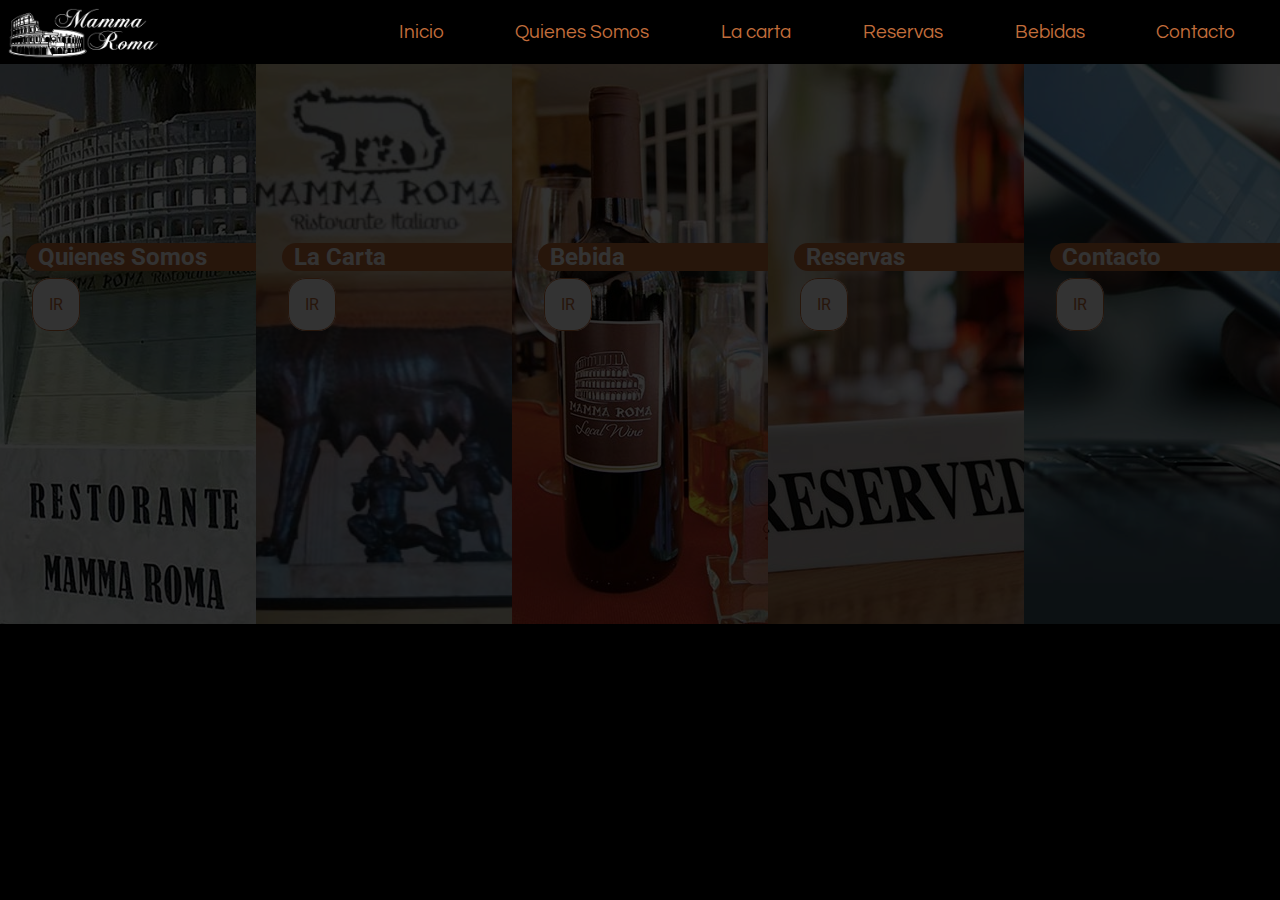
==== index.html @ e7dd4005 "Proyecto Mamma Roma" ====
<!DOCTYPE html>
<html>
<head>
	<title>Restaurante italiano Mamma Roma</title>
	<meta charset="utf-8">
	<link rel="stylesheet" type="text/css" href="css/estilo.css">
	<link href="https://fonts.googleapis.com/css?family=Questrial|Roboto" rel="stylesheet">
	
</head>
<body>
<header class="header">
<figure class="figure">
<img class="logo" src="img/Mammaroma-testata-e1448755939776.png" width="150px" height="auto"></img></figure>
<nav class="navHeader">
<ul class="liHead">
	<li class="elLi">Inicio</li>
	<li class="elLi">Quienes Somos</li>
	<li class="elLi">La carta</li>
	<li class="elLi">Reservas</li>
	<li class="elLi">Bebidas</li>
	<li class="elLi">Contacto</li>
</ul>
</nav>
</header>
<section class="centro">
<div class="portBack">
<div class="qsomos"><h3 class="tqsomos pt">Quienes Somos</h3>
<a class="vincQS"></a>
</div>
<div class="carta"><h3 class="tcarta pt">La Carta</h3><a class="vincQS"></a></div>
<div class="bebida"><h3 class="tbebida pt">Bebida</h3><a class="vincQS"></a></div>
<div class="reservas"><h3 class="treservas pt">Reservas</h3><a class="vincQS"></a></div>
<div class="contacto"><h3 class="tcontacto pt">Contacto</h3><a class="vincQS"></a></div>
</div>

</section>
<footer class="footer"></footer>

</body>
</html>
---- css/estilo.css ----
.propElPort {
  width: 20%;
  height: 35em;
  background-position: center;
  transition: 0.5s ease;
  opacity: 0.2;
  font-family: 'Roboto', sans-serif;
  color: #ffffff;
}
.hoverPort {
  transition: 0.5s ease;
  width: 23%;
  opacity: 1;
}
body {
  margin: 0;
  background-color: black;
  font-family: 'Questrial', sans-serif;
}
.header {
  color: #c26d3b;
  display: flex;
  justify-content: space-between;
  height: 4em;
}
.liHead {
  display: flex;
  justify-content: space-between;
  list-style: none;
  font-size: 1.2em;
}
.elLi {
  padding: 0.1em 0.6em 0.1em 0.3em;
  transition: 0.5s;
  border-right-width: 1px;
  border-top-width: 1px;
  border-left-width: 1px;
  border-bottom-width: 3px;
  border-right-color: black;
  border-bottom-color: black;
  border-top-color: black;
  border-left-color: black;
  border-radius: 8px 8px 16px 8px;
  border-right-style: solid;
  border-bottom-style: solid;
  border-top-style: solid;
  border-left-style: solid;
  cursor: pointer;
}
.elLi:hover {
  color: white;
  border-right-color: #c26d3b;
  border-bottom-color: #c26d3b;
  border-top-color: white;
  border-left-color: white;
  transition: 0.5s;
}
.figure {
  margin: 0;
  padding: 0.5em;
}
.navHeader {
  width: 70%;
  margin-right: 2em;
}
.portBack {
  display: flex;
  margin: 0;
  width: 100%;
}
.qsomos {
  background-image: url(../img/quienessomos.jpg);
}
.carta {
  background-image: url(../img/carta.jpg);
  background-size: cover;
}
.reservas {
  background-image: url(../img/reserved.jpg);
}
.bebida {
  background-image: url(../img/vino.jpg);
}
.contacto {
  background-image: url(../img/contact3.jpg);
}
.qsomos,
.carta,
.reservas,
.bebida,
.contacto {
  width: 20%;
  height: 35em;
  background-position: center;
  transition: 0.5s ease;
  opacity: 0.2;
  font-family: 'Roboto', sans-serif;
  color: #ffffff;
}
.reservas:hover,
.bebida:hover,
.qsomos:hover,
.contacto:hover,
.carta:hover,
.reservas:hover {
  transition: 0.5s ease;
  width: 23%;
  opacity: 1;
}
.portBack h3 {
  margin-left: 10%;
  margin-top: 70%;
  font-size: 1.5em;
  color: white;
  background-color: #c26d3b;
  border-radius: 18px 0 0 18px;
  padding-left: 0.5em;
}
.vincQS:before {
  content: 'IR';
  font-size: 1em;
  transition: 1s ease;
}
.vincQS:hover:before {
  content: 'ir > >';
  transition: 1s ease;
  padding-left: 5%;
}
.vincQS {
  border: 1px solid #c26d3b;
  border-radius: 18px ;
  padding: 1em;
  color: #c26d3b;
  background-color: white;
  position: relative;
  margin-left: 2em;
}
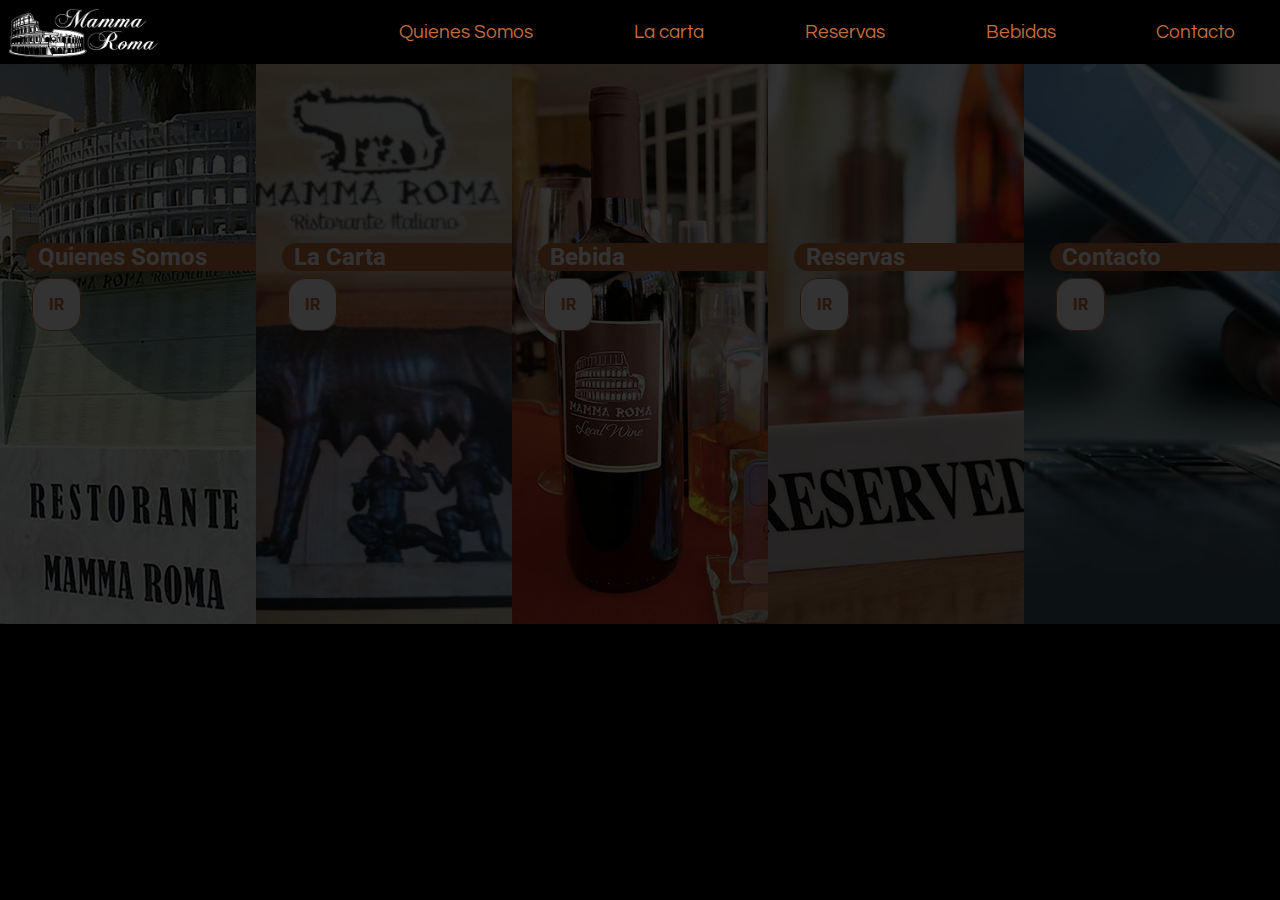
==== commit 76b1b438: "creacion de pagina quienes somos" ====
--- a/index.html
+++ b/index.html
@@ -13,8 +13,8 @@
 <img class="logo" src="img/Mammaroma-testata-e1448755939776.png" width="150px" height="auto"></img></figure>
 <nav class="navHeader">
 <ul class="liHead">
-	<li class="elLi">Inicio</li>
-	<li class="elLi">Quienes Somos</li>
+	
+	<li class="elLi "><a class="link" href="quienes.html">Quienes Somos</a></li>
 	<li class="elLi">La carta</li>
 	<li class="elLi">Reservas</li>
 	<li class="elLi">Bebidas</li>
--- a/css/estilo.css
+++ b/css/estilo.css
@@ -48,7 +48,6 @@
   cursor: pointer;
 }
 .elLi:hover {
-  color: white;
   border-right-color: #c26d3b;
   border-bottom-color: #c26d3b;
   border-top-color: white;
@@ -120,6 +119,7 @@
   content: 'IR';
   font-size: 1em;
   transition: 1s ease;
+  font-weight: bolder;
 }
 .vincQS:hover:before {
   content: 'ir > >';
@@ -135,3 +135,30 @@
   position: relative;
   margin-left: 2em;
 }
+.link {
+  text-decoration: none;
+  color: #c26d3b;
+}
+.cuerpoQs {
+  margin: 0.5em 4% auto 4%;
+  border-radius: 8px;
+  background-color: white;
+  width: 85%;
+  color: #c26d3b;
+  padding: 1em;
+  font-size: 1.5em;
+}
+.img1qs {
+  width: 18em;
+  float: left;
+  margin-right: 0.7em;
+  margin-bottom: 0.7em;
+  border-radius: 8px;
+}
+.img2qs {
+  width: 18em;
+  float: right;
+  margin-right: 0.7em;
+  margin-top: 0.7em;
+  border-radius: 8px;
+}
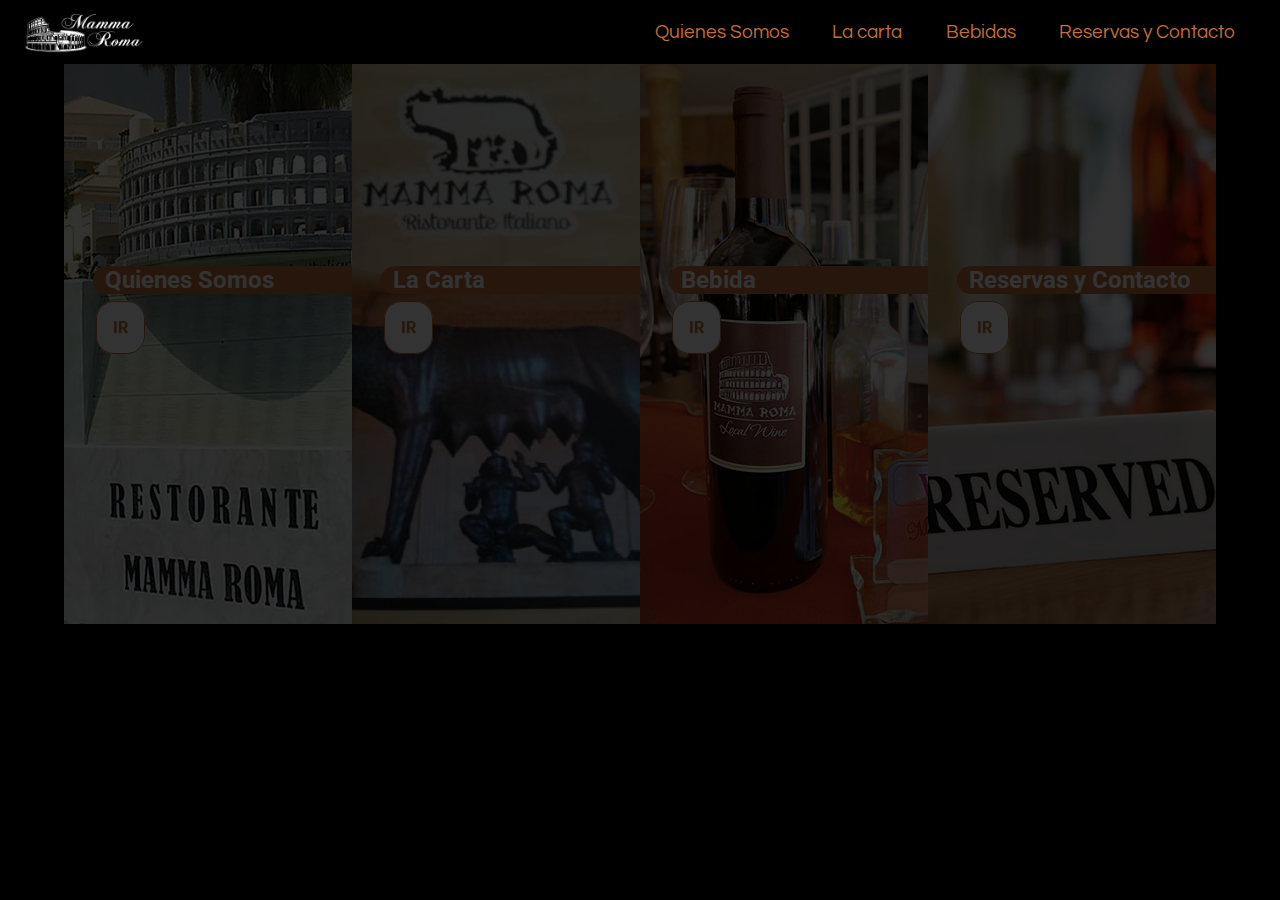
==== commit 931845da: "terminando diseño de pagina para ordenador de mesa" ====
--- a/index.html
+++ b/index.html
@@ -1,7 +1,7 @@
 <!DOCTYPE html>
 <html>
 <head>
-	<title>Restaurante italiano Mamma Roma</title>
+	<title>Restaurante Italiano Mamma Roma</title>
 	<meta charset="utf-8">
 	<link rel="stylesheet" type="text/css" href="css/estilo.css">
 	<link href="https://fonts.googleapis.com/css?family=Questrial|Roboto" rel="stylesheet">
@@ -15,22 +15,27 @@
 <ul class="liHead">
 	
 	<li class="elLi "><a class="link" href="quienes.html">Quienes Somos</a></li>
-	<li class="elLi">La carta</li>
-	<li class="elLi">Reservas</li>
-	<li class="elLi">Bebidas</li>
-	<li class="elLi">Contacto</li>
+	<li class="elLi "><a class="link" href="carta.html">La carta</a></li>
+	<li class="elLi "><a class="link" href="bebidas.html">Bebidas</a></li>
+	<li class="elLi"><a class="link" href="reserva.html">Reservas y Contacto</a></li>
+	
+	
 </ul>
 </nav>
 </header>
 <section class="centro">
 <div class="portBack">
-<div class="qsomos"><h3 class="tqsomos pt">Quienes Somos</h3>
-<a class="vincQS"></a>
+<div class="qsomos"><a class="link" href="quienes.html"><h3 class="tqsomos pt">Quienes Somos</h3></a>
+<a class="vincQS link" href="quienes.html"></a>
 </div>
-<div class="carta"><h3 class="tcarta pt">La Carta</h3><a class="vincQS"></a></div>
-<div class="bebida"><h3 class="tbebida pt">Bebida</h3><a class="vincQS"></a></div>
-<div class="reservas"><h3 class="treservas pt">Reservas</h3><a class="vincQS"></a></div>
-<div class="contacto"><h3 class="tcontacto pt">Contacto</h3><a class="vincQS"></a></div>
+<div class="carta"><a class="link" href="carta.html"><h3 class="tqsomos pt">La Carta</h3></a><a class="vincQS link" href="carta.html"></a></div>
+<div class="bebida"><a class="link" href="bebidas.html"> <h3 class="tbebida pt">Bebida</h3></a><a class="vincQS link" href="bebidas.html"></a></div>
+
+<div class="reservas"><a class="link" href="reserva.html"><h3 class="tqsomos pt">Reservas y Contacto</h3></a>
+<a class="vincQS link" href="reserva.html"></a>
+</div>
+
+
 </div>
 
 </section>
--- a/css/estilo.css
+++ b/css/estilo.css
@@ -1,5 +1,5 @@
 .propElPort {
-  width: 20%;
+  width: 25%;
   height: 35em;
   background-position: center;
   transition: 0.5s ease;
@@ -9,7 +9,7 @@
 }
 .hoverPort {
   transition: 0.5s ease;
-  width: 23%;
+  width: 30%;
   opacity: 1;
 }
 body {
@@ -59,7 +59,7 @@
   padding: 0.5em;
 }
 .navHeader {
-  width: 70%;
+  width: 50%;
   margin-right: 2em;
 }
 .portBack {
@@ -88,7 +88,7 @@
 .reservas,
 .bebida,
 .contacto {
-  width: 20%;
+  width: 25%;
   height: 35em;
   background-position: center;
   transition: 0.5s ease;
@@ -103,7 +103,7 @@
 .carta:hover,
 .reservas:hover {
   transition: 0.5s ease;
-  width: 23%;
+  width: 30%;
   opacity: 1;
 }
 .portBack h3 {
@@ -139,13 +139,17 @@
   text-decoration: none;
   color: #c26d3b;
 }
+.centro {
+  background-color: black;
+  margin-left: 5%;
+  width: 90%;
+}
 .cuerpoQs {
   margin: 0.5em 4% auto 4%;
   border-radius: 8px;
   background-color: white;
   width: 85%;
   color: #c26d3b;
-  padding: 1em;
   font-size: 1.5em;
 }
 .img1qs {
@@ -153,12 +157,120 @@
   float: left;
   margin-right: 0.7em;
   margin-bottom: 0.7em;
-  border-radius: 8px;
-}
-.img2qs {
-  width: 18em;
-  float: right;
-  margin-right: 0.7em;
-  margin-top: 0.7em;
-  border-radius: 8px;
-}
+  border-radius: 8px 0 0 0;
+}
+.secCarta {
+  display: flex;
+  margin: 0.5em 4% auto 4%;
+  border-radius: 8px;
+  background-color: white;
+  width: 85%;
+  color: #c26d3b;
+  font-size: 1.5em;
+  justify-content: space-between;
+}
+.seccionM {
+  margin: 1em;
+  padding: 0.7em;
+}
+.ulMenu {
+  border-right: 1px solid #545454;
+  border-top: 2px solid #c26d3b;
+  padding: 0.4em;
+  list-style: none;
+  cursor: pointer;
+}
+.ulMenu li {
+  margin: 0.2em;
+  padding: 0.3em;
+}
+.titC {
+  color: #545454;
+  height: 2em;
+}
+.linkC {
+  padding: 0.2em;
+  color: #c26d3b;
+  text-decoration: none;
+}
+.res {
+  background-color: #545454;
+  color: white ;
+  padding: 0.2em;
+}
+.linkC:hover {
+  transition: 1s;
+  background-color: #545454;
+  color: white ;
+  padding: 0.2em;
+}
+.plato {
+  font-size: 0.8em;
+}
+.formuRes {
+  margin: 0.5em 4% auto 4%;
+  border-radius: 8px;
+  background-color: white;
+  width: 85%;
+  color: #c26d3b;
+  font-size: 1.5em;
+}
+.cyr {
+  margin: 0.5em 4% auto 4%;
+  border-radius: 8px;
+  background-color: white;
+  width: 85%;
+  color: #c26d3b;
+  font-size: 1.5em;
+  display: flex;
+  font-size: 1em;
+}
+.col1 {
+  display: flex;
+  flex-direction: column;
+}
+input[type="text"],
+input[type="email"],
+input[type="date"],
+input[type="radio"],
+input[type="submit"] {
+  margin: 1em;
+  cursor: pointer;
+}
+input[type="date"] {
+  width: 10em;
+}
+.formTit {
+  color: #545454;
+}
+.col2 {
+  display: flex;
+  flex-direction: column;
+}
+input[type="submit"] {
+  width: 6em;
+  color: white;
+  background-color: #c26d3b;
+  border-radius: 10px;
+  padding: 0.5em;
+}
+.cuerpoC {
+  margin: auto;
+  width: 60%;
+  text-align: center;
+}
+.spanb {
+  color: #ffffff;
+}
+.costadoImgB {
+  width: 25%;
+  margin: 0;
+  background-image: url(../img/mamma-roma-tenerife-10.jpg);
+  background-size: cover;
+  padding: 0;
+  background-position-x: -6em;
+  border-radius: 0px 8px 8px 0;
+}
+.textoQs {
+  padding: 1em;
+}
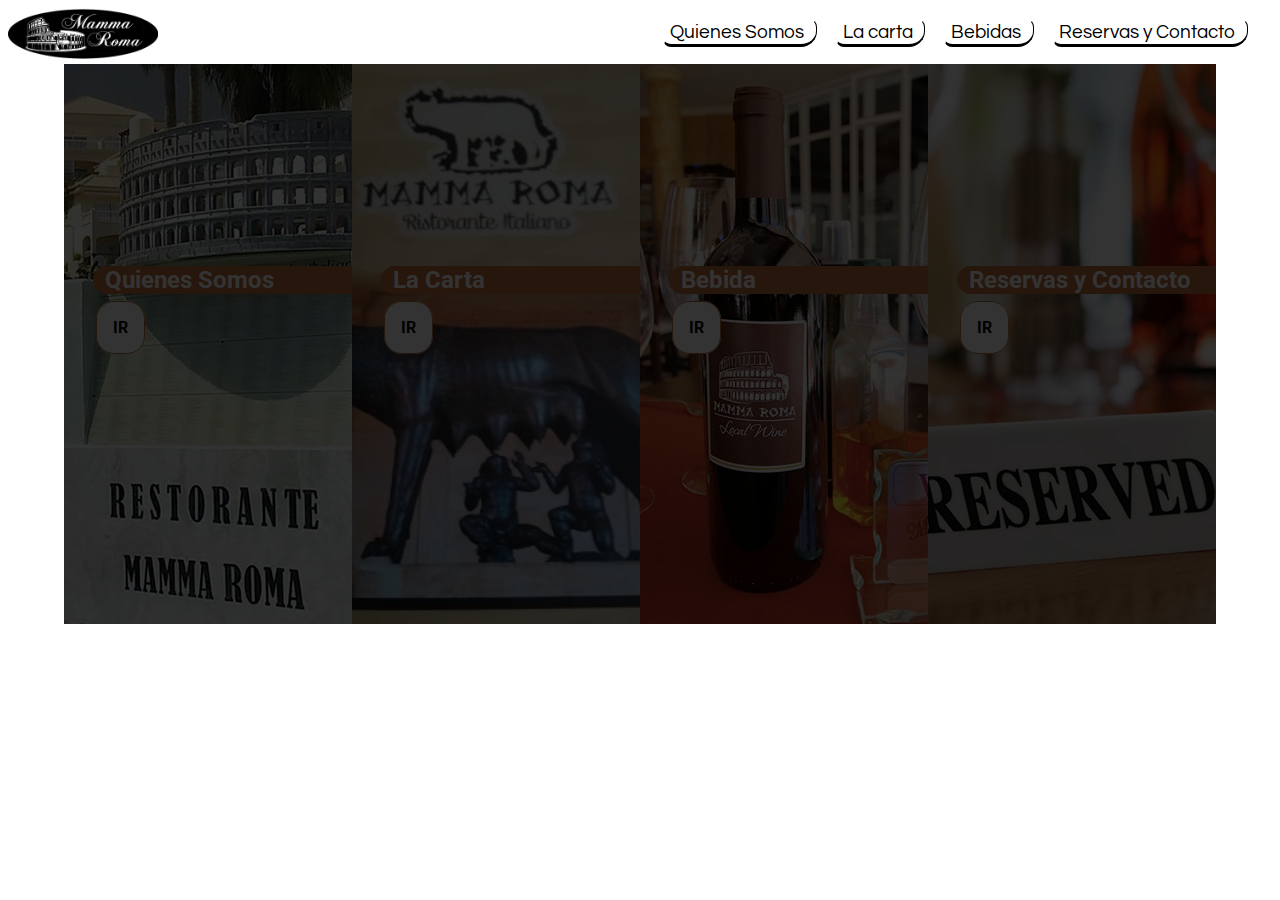
==== commit d3821858: "pagina responsive" ====
--- a/index.html
+++ b/index.html
@@ -5,13 +5,15 @@
 	<meta charset="utf-8">
 	<link rel="stylesheet" type="text/css" href="css/estilo.css">
 	<link href="https://fonts.googleapis.com/css?family=Questrial|Roboto" rel="stylesheet">
-	
+	 <meta name="viewport" content="width=device-width, initial-scale=1, user-scalable=no">
 </head>
 <body>
 <header class="header">
+ <span class="icon-menu" id="btn"></span>
+      <span class="icon-cancel-circle" id="cancel"></span>
 <figure class="figure">
 <img class="logo" src="img/Mammaroma-testata-e1448755939776.png" width="150px" height="auto"></img></figure>
-<nav class="navHeader">
+<nav class="navHeader menu" id="menu">
 <ul class="liHead">
 	
 	<li class="elLi "><a class="link" href="quienes.html">Quienes Somos</a></li>
@@ -39,7 +41,21 @@
 </div>
 
 </section>
-<footer class="footer"></footer>
+<script type="text/javascript">
+	var boton= document.getElementById ('btn');
+      var menu = document.getElementById ('menu');
+      var btnCancel= document.getElementById ('cancel');
+   
+      boton.addEventListener ('click', cambios);
+      btnCancel.addEventListener ('click', cambios);
+     
+      function cambios (){
+
+        menu.classList.toggle ('activate');
+        btnCancel.classList.toggle ('activate');
+    }
+</script>
+
 
 </body>
 </html>--- a/css/estilo.css
+++ b/css/estilo.css
@@ -12,13 +12,56 @@
   width: 30%;
   opacity: 1;
 }
+@font-face {
+  font-family: 'icomoon';
+  src: url('../fonts/icomoon.eot?b8x1hr');
+  src: url('../fonts/icomoon.eot?b8x1hr#iefix') format('embedded-opentype'), url('../fonts/icomoon.ttf?b8x1hr') format('truetype'), url('../fonts/icomoon.woff?b8x1hr') format('woff'), url('../fonts/icomoon.svg?b8x1hr#icomoon') format('svg');
+  font-weight: normal;
+  font-style: normal;
+}
+[class^="icon-"],
+[class*=" icon-"] {
+  /* use !important to prevent issues with browser extensions that change fonts */
+  font-family: 'icomoon' !important;
+  speak: none;
+  font-style: normal;
+  font-weight: normal;
+  font-variant: normal;
+  text-transform: none;
+  line-height: 1;
+  /* Better Font Rendering =========== */
+  -webkit-font-smoothing: antialiased;
+  -moz-osx-font-smoothing: grayscale;
+}
+.icon-menu:before {
+  content: "\e9bd";
+}
+.icon-cancel-circle:before {
+  content: "\ea0d";
+}
+.icon-menu {
+  background-color: #c26d3b;
+  border-radius: 50%;
+  position: fixed;
+  right: 10px;
+  top: 10px;
+  padding: 10px;
+  display: none;
+  z-index: 3;
+  cursor: pointer;
+  color: white;
+}
+.icon-cancel-circle {
+  display: none;
+  color: white;
+}
 body {
   margin: 0;
-  background-color: black;
+  background-color: white;
   font-family: 'Questrial', sans-serif;
 }
 .header {
-  color: #c26d3b;
+  color: black;
   display: flex;
   justify-content: space-between;
   height: 4em;
@@ -30,6 +73,7 @@
   font-size: 1.2em;
 }
 .elLi {
+  margin-left: 1em;
   padding: 0.1em 0.6em 0.1em 0.3em;
   transition: 0.5s;
   border-right-width: 1px;
@@ -38,8 +82,8 @@
   border-bottom-width: 3px;
   border-right-color: black;
   border-bottom-color: black;
-  border-top-color: black;
-  border-left-color: black;
+  border-top-color: white;
+  border-left-color: white;
   border-radius: 8px 8px 16px 8px;
   border-right-style: solid;
   border-bottom-style: solid;
@@ -59,7 +103,6 @@
   padding: 0.5em;
 }
 .navHeader {
-  width: 50%;
   margin-right: 2em;
 }
 .portBack {
@@ -137,7 +180,7 @@
 }
 .link {
   text-decoration: none;
-  color: #c26d3b;
+  color: black;
 }
 .centro {
   background-color: black;
@@ -145,12 +188,14 @@
   width: 90%;
 }
 .cuerpoQs {
-  margin: 0.5em 4% auto 4%;
+  margin: auto;
   border-radius: 8px;
-  background-color: white;
+  background-color: #f3e4db;
+  border: 1px solid black;
   width: 85%;
   color: #c26d3b;
   font-size: 1.5em;
+  padding: 0.5em;
 }
 .img1qs {
   width: 18em;
@@ -161,12 +206,14 @@
 }
 .secCarta {
   display: flex;
-  margin: 0.5em 4% auto 4%;
+  margin: auto;
   border-radius: 8px;
-  background-color: white;
+  background-color: #f3e4db;
+  border: 1px solid black;
   width: 85%;
   color: #c26d3b;
   font-size: 1.5em;
+  padding: 0.5em;
   justify-content: space-between;
 }
 .seccionM {
@@ -189,7 +236,6 @@
   height: 2em;
 }
 .linkC {
-  padding: 0.2em;
   color: #c26d3b;
   text-decoration: none;
 }
@@ -208,20 +254,25 @@
   font-size: 0.8em;
 }
 .formuRes {
-  margin: 0.5em 4% auto 4%;
+  margin: auto;
   border-radius: 8px;
-  background-color: white;
+  background-color: #f3e4db;
+  border: 1px solid black;
   width: 85%;
   color: #c26d3b;
   font-size: 1.5em;
+  padding: 0.5em;
+  border: none;
 }
 .cyr {
-  margin: 0.5em 4% auto 4%;
+  margin: auto;
   border-radius: 8px;
-  background-color: white;
+  background-color: #f3e4db;
+  border: 1px solid black;
   width: 85%;
   color: #c26d3b;
   font-size: 1.5em;
+  padding: 0.5em;
   display: flex;
   font-size: 1em;
 }
@@ -260,7 +311,7 @@
   text-align: center;
 }
 .spanb {
-  color: #ffffff;
+  color: #f3e4db;
 }
 .costadoImgB {
   width: 25%;
@@ -274,3 +325,115 @@
 .textoQs {
   padding: 1em;
 }
+@media screen and (max-width: 865px) {
+  .liHead {
+    font-size: 1em;
+  }
+  .elLi {
+    padding-bottom: 0.3em;
+  }
+}
+@media screen and (max-width: 625px) {
+  .menu {
+    position: fixed;
+    right: 0;
+    bottom: ;
+    top: 0;
+    left: -100%;
+    background-color: rgba(194, 109, 59, 0.95);
+    z-index: 2;
+    display: flex;
+    align-items: center;
+    width: 100%;
+    height: 100%;
+    opacity: 0;
+    -webkit-transition: all 600ms cubic-bezier(0.45, 0.32, 0.99, 0.59);
+    -moz-transition: all 600ms cubic-bezier(0.45, 0.32, 0.99, 0.59);
+    -o-transition: all 600ms cubic-bezier(0.45, 0.32, 0.99, 0.59);
+    transition: all 600ms cubic-bezier(0.45, 0.32, 0.99, 0.59);
+    /* custom */
+    -webkit-transition-timing-function: cubic-bezier(0.45, 0.32, 0.99, 0.59);
+    -moz-transition-timing-function: cubic-bezier(0.45, 0.32, 0.99, 0.59);
+    -o-transition-timing-function: cubic-bezier(0.45, 0.32, 0.99, 0.59);
+    transition-timing-function: cubic-bezier(0.45, 0.32, 0.99, 0.59);
+    /* custom */
+  }
+  .menu.activate {
+    left: 0;
+    opacity: 1;
+    -webkit-transition: all 600ms cubic-bezier(0.45, 0.32, 0.99, 0.59);
+    -moz-transition: all 600ms cubic-bezier(0.45, 0.32, 0.99, 0.59);
+    -o-transition: all 600ms cubic-bezier(0.45, 0.32, 0.99, 0.59);
+    transition: all 600ms cubic-bezier(0.45, 0.32, 0.99, 0.59);
+    /* custom */
+    -webkit-transition-timing-function: cubic-bezier(0.45, 0.32, 0.99, 0.59);
+    -moz-transition-timing-function: cubic-bezier(0.45, 0.32, 0.99, 0.59);
+    -o-transition-timing-function: cubic-bezier(0.45, 0.32, 0.99, 0.59);
+    transition-timing-function: cubic-bezier(0.45, 0.32, 0.99, 0.59);
+    /* custom */
+    text-align: center;
+  }
+  .menu ul {
+    flex: 1;
+  }
+  .icon-menu {
+    display: initial;
+  }
+  .menu li:first-child {
+    border-top: 1px solid white;
+  }
+  .menu li:before {
+    display: none;
+  }
+  .liHead {
+    flex-direction: column;
+    display: flex;
+    font-size: 1.5em;
+    width: 80%;
+    align-items: center;
+    margin: 0.5em;
+    border: none;
+  }
+  .figure {
+    z-index: 4;
+  }
+  .link {
+    color: white;
+  }
+  .elLi {
+    margin: 0.5em;
+    border: 1px solid white;
+  }
+  .portBack {
+    flex-direction: column;
+  }
+  .qsomos,
+  .carta,
+  .reservas,
+  .bebida,
+  .contacto {
+    width: 100%;
+    background-size: cover;
+  }
+  .reservas:hover,
+  .bebida:hover,
+  .qsomos:hover,
+  .contacto:hover,
+  .carta:hover,
+  .reservas:hover {
+    width: 100%;
+  }
+  .vincQS {
+    display: none;
+  }
+  .portBack h3 {
+    padding: 0.3em;
+    font-size: 2.5em;
+  }
+  .costadoImgB {
+    display: none;
+  }
+  .cyr {
+    flex-direction: column;
+  }
+}
